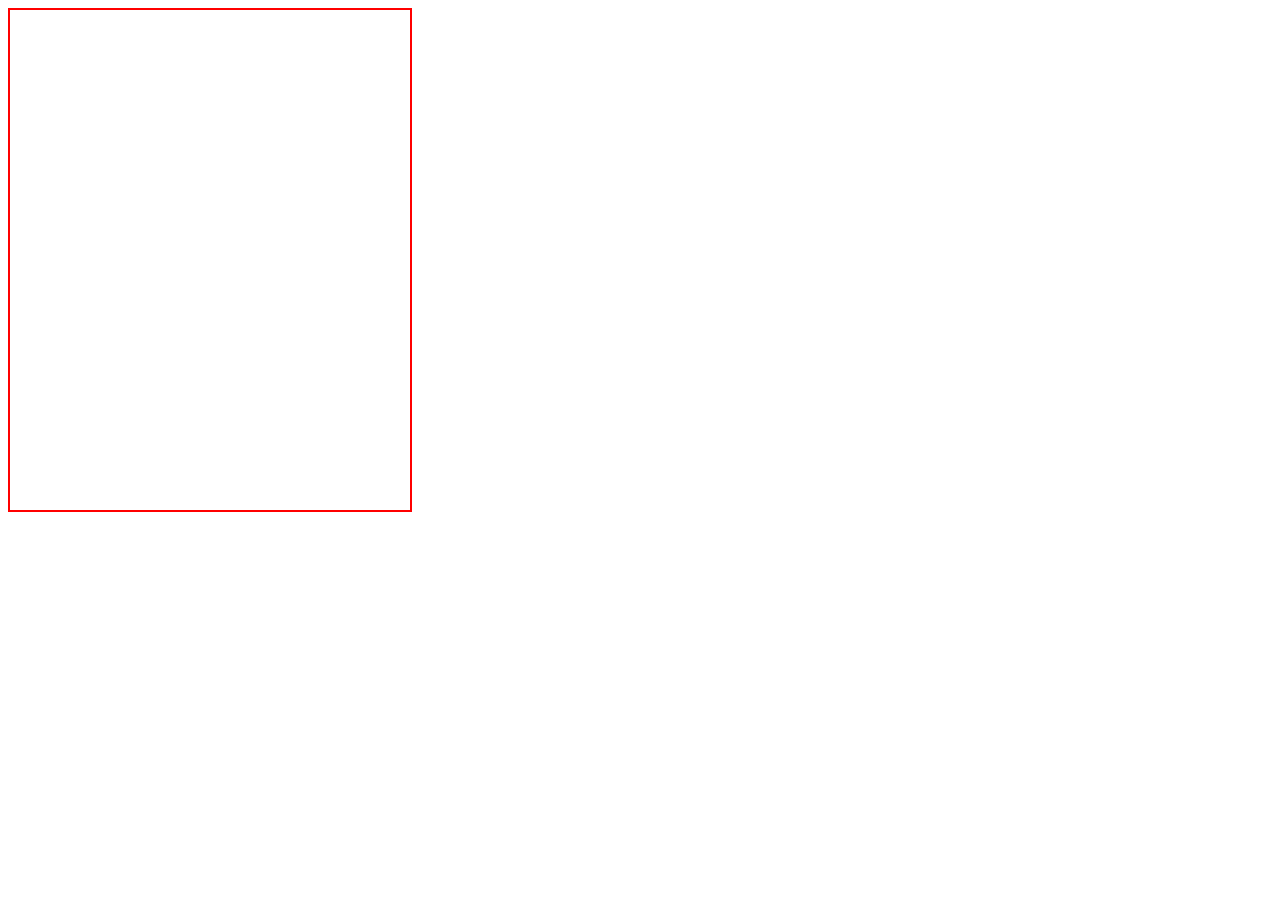
==== index.html @ b5f2e050 "LocalStorage enabled for fast results" ====
<!DOCTYPE html>
<html lang="en">
<head>
    <meta charset="UTF-8">
    <meta http-equiv="X-UA-Compatible" content="IE=edge">
    <meta name="viewport" content="width=device-width, initial-scale=1.0">
    <title>Document</title>
</head>
<body onload="func1()">
    <div class="container" style="height: 500px; width:400px; border: 2px solid red;">
        <div id="question1"></div>
        <div id="question2"></div>
        <div id="question3"></div>
        <div id="question4"></div>
        <div id="queryFailed"></div>
        <!-- <button onclick="func1()">Button</button> -->
    </div>
    <script>
        // const fs = require('fs');

        function getCurrDate(){
            const date = new Date();
            var day = date.getDate();
            var month = date.getMonth() + 1;
            var year = date.getFullYear();
            let currentDate = `${day}_${month}_${year}`;
            return currentDate;
        }
        function func1() {
            var todayQuestions= {};
            console.log("hey");
            const options = {method: 'GET'};
            var Todate= localStorage.getItem("date");
            if(Todate== getCurrDate()){
                for(let i=0; i<4; i++){
                        var content= localStorage.getItem(`question${i+1}`);
                        document.querySelector(`#question${i+1}`).innerHTML= `Question ${i+1}: ${content}`;
                    }
            }
            else{
                fetch('https://script.google.com/macros/s/AKfycbwkHlGDRJbaumjp0FkSZeCOEirpC6Rqgf0-JhF45dLeh6eRSLuCNp0usVQjbN7wkSb9/exec', options)
            .then(response => response.json())
            .then(response => {
                console.log("work");
                let currDate= getCurrDate();
                const todayQuestions= response['data'][response['data'].length-1];
                // consolelog(todayQuestions);
                console.log(todayQuestions);
                const lastDateKey= Object.keys(todayQuestions);
                if(lastDateKey== currDate){
                    localStorage.setItem("date", lastDateKey);
                    localStorage.setItem("question1", lastDateKey);

                    for(let i=0; i<4; i++){
                        localStorage.setItem(`question${i+1}`, Object.values(todayQuestions[currDate])[i]);
                        document.querySelector(`#question${i+1}`).innerHTML= `Question ${i+1}: ${Object.values(todayQuestions[currDate])[i]}`;
                    }
                }
                else{
                    document.querySelector("#queryFailed").innerHTML= "No questions for today";
                }
            })
            .catch(err => console.error(err)); 
            }
 
    }
    </script>
</body>

</html>
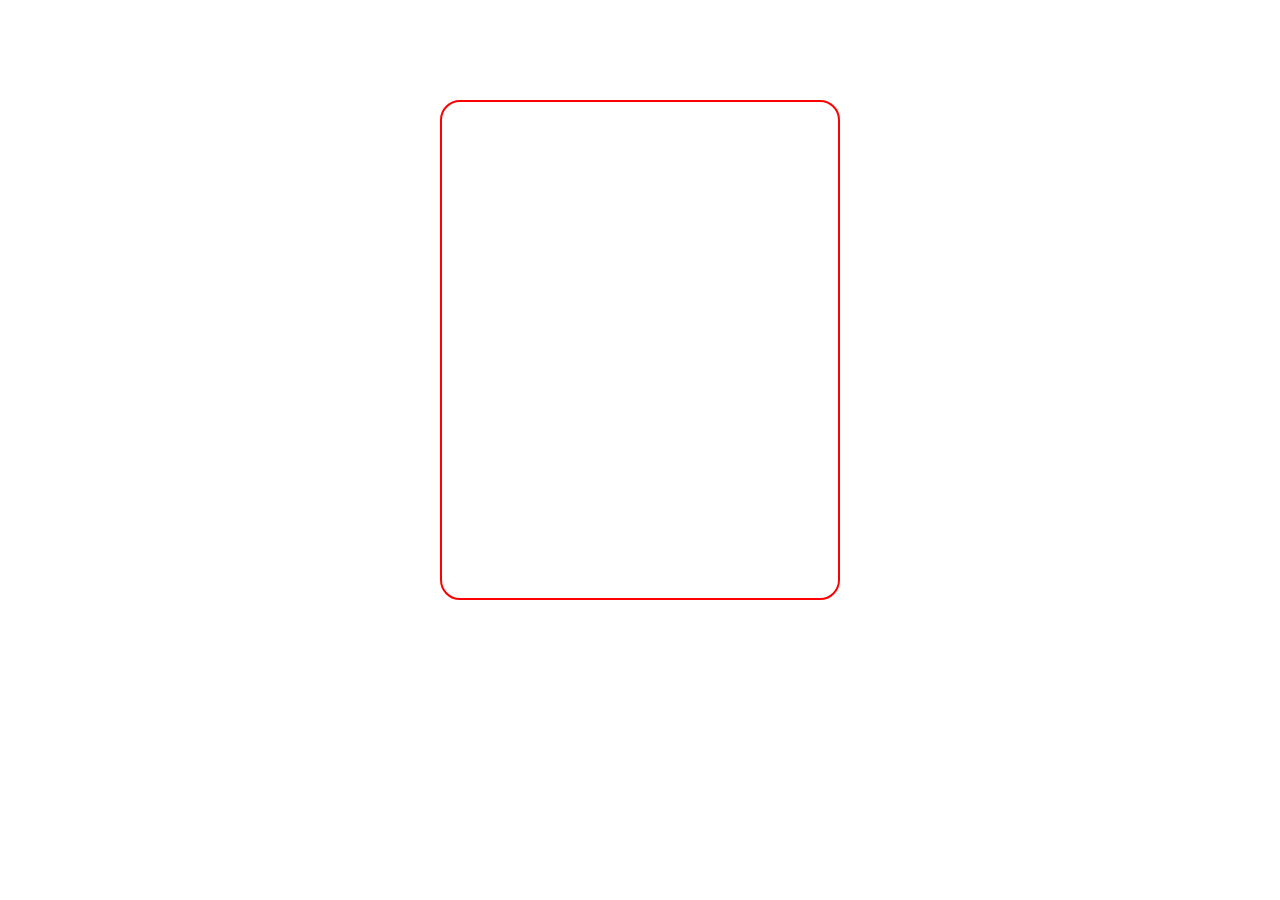
==== commit 518de511: "Api with People created and some bugs removed" ====
--- a/index.html
+++ b/index.html
@@ -5,66 +5,22 @@
     <meta http-equiv="X-UA-Compatible" content="IE=edge">
     <meta name="viewport" content="width=device-width, initial-scale=1.0">
     <title>Document</title>
+    <link rel="stylesheet" href="style.css">
 </head>
 <body onload="func1()">
-    <div class="container" style="height: 500px; width:400px; border: 2px solid red;">
-        <div id="question1"></div>
-        <div id="question2"></div>
-        <div id="question3"></div>
-        <div id="question4"></div>
+    <script src="myScript.js"></script>
+    <div id="maincontainer">
+    <div id="date"></div>
+    <div class="container">
+        <div id="question1" class="vals"></div>
+        <div id="question2" class="vals"></div>
+        <div id="question3" class="vals"></div>
+        <div id="question4" class="vals"></div>
         <div id="queryFailed"></div>
+        <!-- <button class="but"></button> -->
         <!-- <button onclick="func1()">Button</button> -->
     </div>
-    <script>
-        // const fs = require('fs');
-
-        function getCurrDate(){
-            const date = new Date();
-            var day = date.getDate();
-            var month = date.getMonth() + 1;
-            var year = date.getFullYear();
-            let currentDate = `${day}_${month}_${year}`;
-            return currentDate;
-        }
-        function func1() {
-            var todayQuestions= {};
-            console.log("hey");
-            const options = {method: 'GET'};
-            var Todate= localStorage.getItem("date");
-            if(Todate== getCurrDate()){
-                for(let i=0; i<4; i++){
-                        var content= localStorage.getItem(`question${i+1}`);
-                        document.querySelector(`#question${i+1}`).innerHTML= `Question ${i+1}: ${content}`;
-                    }
-            }
-            else{
-                fetch('https://script.google.com/macros/s/AKfycbwkHlGDRJbaumjp0FkSZeCOEirpC6Rqgf0-JhF45dLeh6eRSLuCNp0usVQjbN7wkSb9/exec', options)
-            .then(response => response.json())
-            .then(response => {
-                console.log("work");
-                let currDate= getCurrDate();
-                const todayQuestions= response['data'][response['data'].length-1];
-                // consolelog(todayQuestions);
-                console.log(todayQuestions);
-                const lastDateKey= Object.keys(todayQuestions);
-                if(lastDateKey== currDate){
-                    localStorage.setItem("date", lastDateKey);
-                    localStorage.setItem("question1", lastDateKey);
-
-                    for(let i=0; i<4; i++){
-                        localStorage.setItem(`question${i+1}`, Object.values(todayQuestions[currDate])[i]);
-                        document.querySelector(`#question${i+1}`).innerHTML= `Question ${i+1}: ${Object.values(todayQuestions[currDate])[i]}`;
-                    }
-                }
-                else{
-                    document.querySelector("#queryFailed").innerHTML= "No questions for today";
-                }
-            })
-            .catch(err => console.error(err)); 
-            }
- 
-    }
-    </script>
+</div>
 </body>
 
 </html>--- a/style.css
+++ b/style.css
@@ -0,0 +1,53 @@
+* {
+  margin: 0;
+  padding: 0;
+  box-sizing: border-box;
+}
+#date {
+  font-size: 50px;
+  font-weight: bold;
+  padding: 50px;
+}
+#maincontainer {
+  height: 100%;
+  display: flex;
+  flex-direction: column;
+  justify-content: center;
+  align-items: center;
+}
+.container {
+  display: flex;
+  height: 500px;
+  width: 400px;
+  flex-direction: column;
+  justify-content: center;
+  align-items: center;
+  border: 2px solid red;
+  border-radius: 20px;
+}
+
+/* .btn{
+  border: 2px solid black;
+  border-radius: 25px;
+  background-color: #661919;
+  color: white;
+  font-size: 20px;
+  height: 100%;
+  width: 100%;
+
+} */
+button:hover{
+  background-color: #4CAF50;
+  color: white;
+}
+
+.vals {
+  font-size: 20px;
+  /* border: 2px solid black; */
+  border-radius: 20px;
+  padding: 10px;
+  margin: 10px;
+  height: 22%;
+  width: 90%;
+  font-weight: bold;
+}
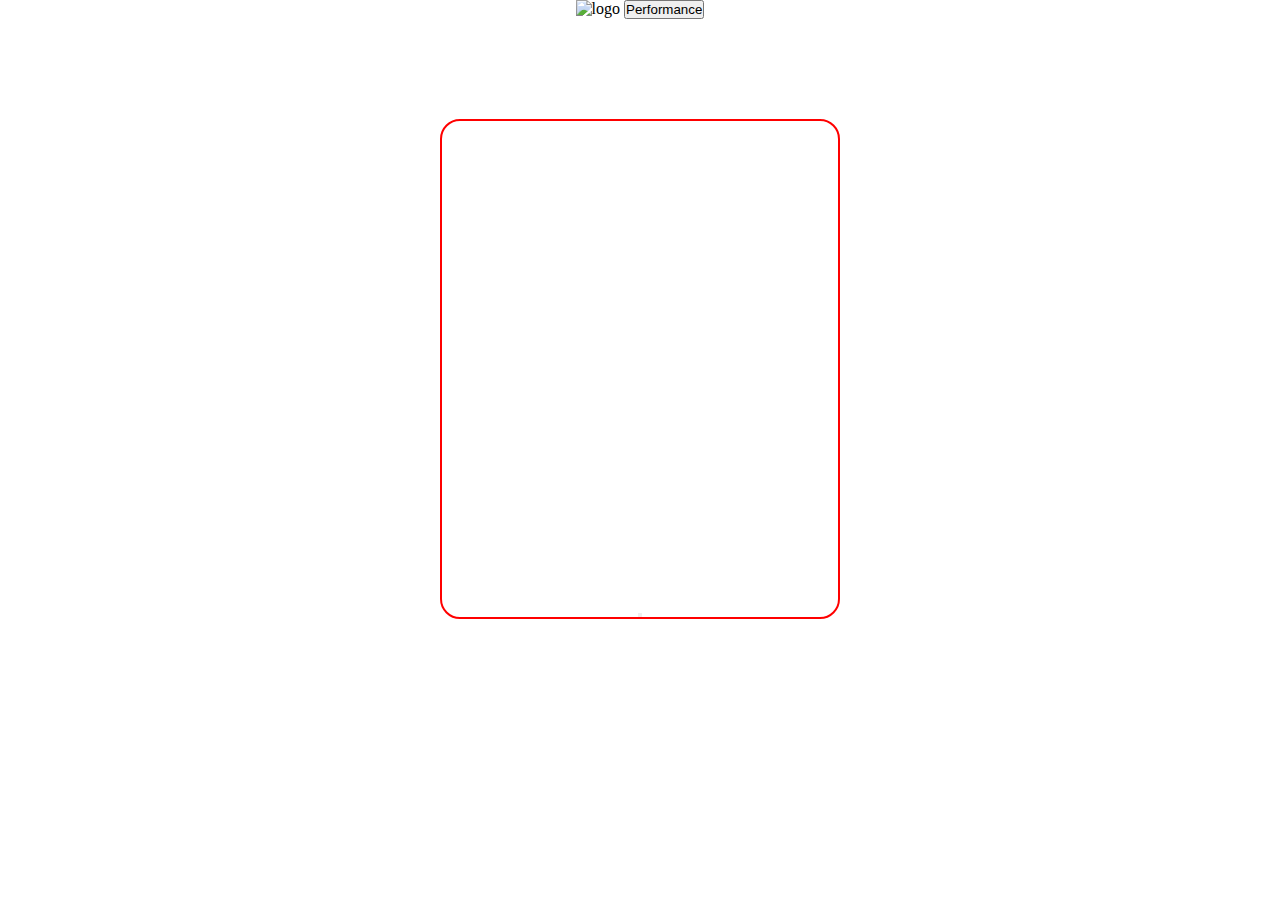
==== commit 2ca7810a: "Added Dropdown for Performance analyzer" ====
--- a/index.html
+++ b/index.html
@@ -4,12 +4,16 @@
     <meta charset="UTF-8">
     <meta http-equiv="X-UA-Compatible" content="IE=edge">
     <meta name="viewport" content="width=device-width, initial-scale=1.0">
-    <title>Document</title>
+    <title>Daily Question</title>
     <link rel="stylesheet" href="style.css">
 </head>
 <body onload="func1()">
     <script src="myScript.js"></script>
     <div id="maincontainer">
+        <div class="nav">
+            <img src="logo.png" alt="logo" class="logo">
+            <a><button>Performance</button></a>
+        </div>
     <div id="date"></div>
     <div class="container">
         <div id="question1" class="vals"></div>
@@ -17,7 +21,8 @@
         <div id="question3" class="vals"></div>
         <div id="question4" class="vals"></div>
         <div id="queryFailed"></div>
-        <!-- <button class="but"></button> -->
+
+        <button class="check" onclick="checkQuestionStatus()"></button>
         <!-- <button onclick="func1()">Button</button> -->
     </div>
 </div>
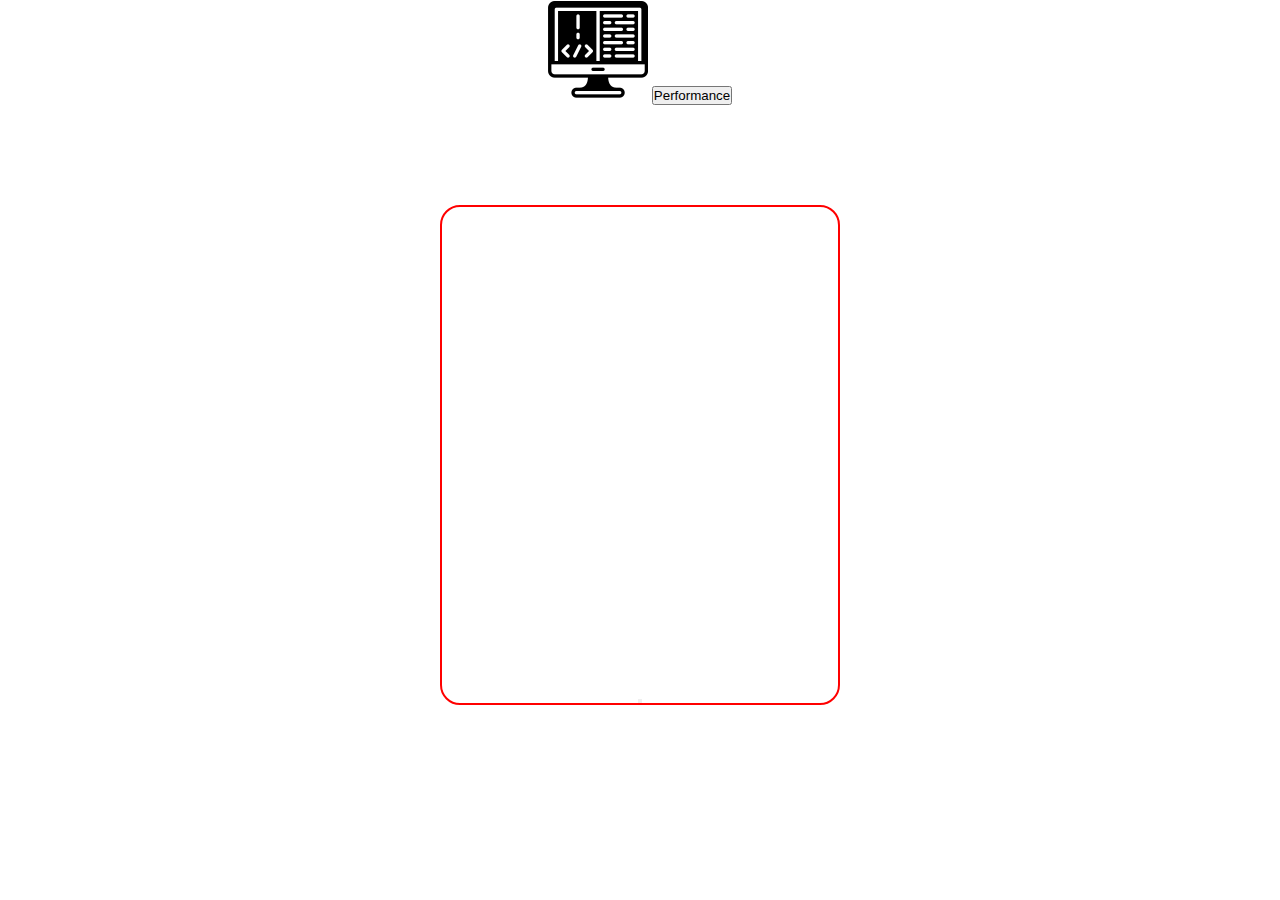
==== commit 139e1084: "Minor changes in logo and favicon" ====
--- a/index.html
+++ b/index.html
@@ -6,13 +6,15 @@
     <meta name="viewport" content="width=device-width, initial-scale=1.0">
     <title>Daily Question</title>
     <link rel="stylesheet" href="style.css">
+    <link rel="icon" type="image/x-icon" href="/favicon.ico">
+
 </head>
 <body onload="func1()">
     <script src="myScript.js"></script>
     <div id="maincontainer">
         <div class="nav">
             <img src="logo.png" alt="logo" class="logo">
-            <a><button>Performance</button></a>
+            <a href="performance.html"><button>Performance</button></a>
         </div>
     <div id="date"></div>
     <div class="container">
@@ -21,7 +23,6 @@
         <div id="question3" class="vals"></div>
         <div id="question4" class="vals"></div>
         <div id="queryFailed"></div>
-
         <button class="check" onclick="checkQuestionStatus()"></button>
         <!-- <button onclick="func1()">Button</button> -->
     </div>
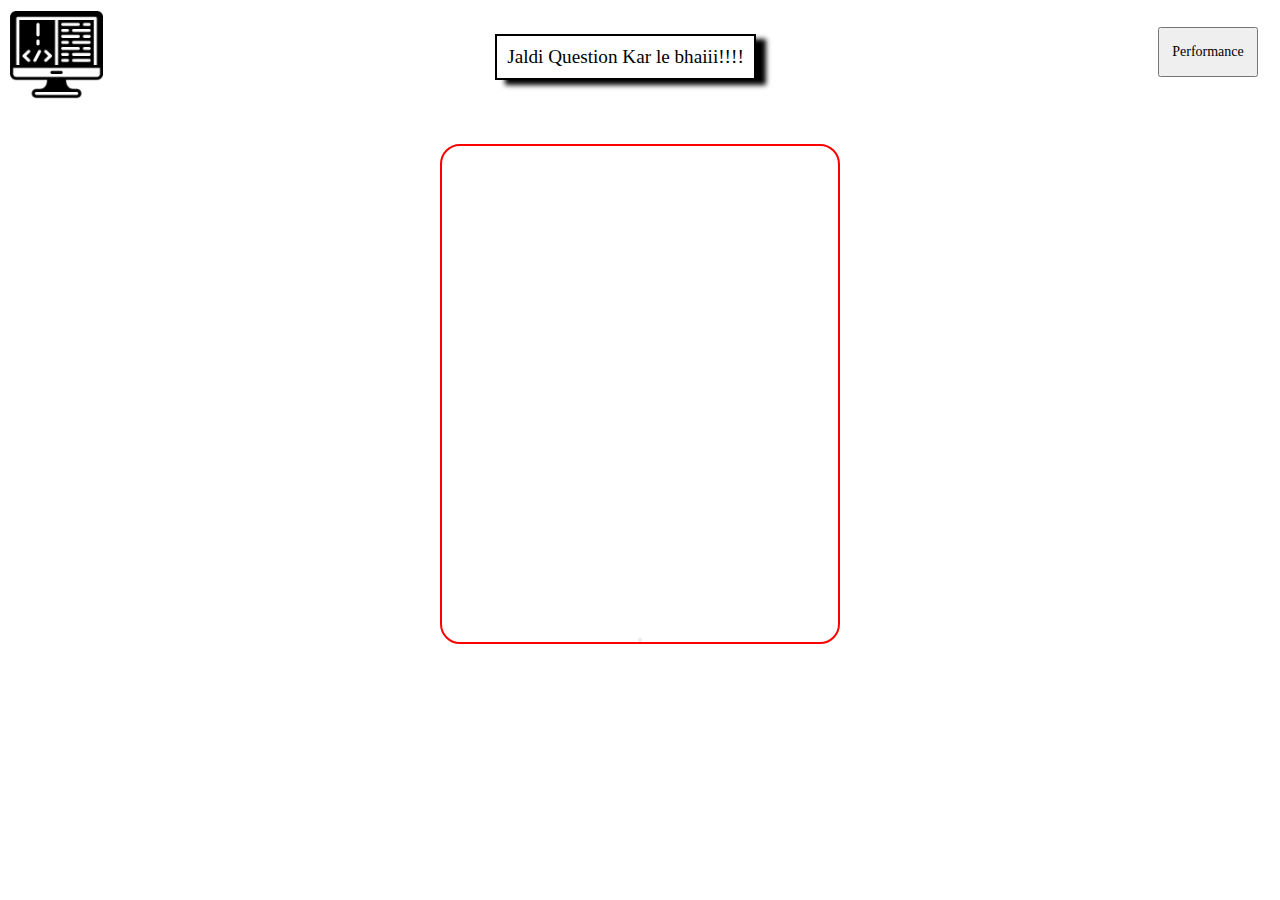
==== commit 19729282: "Minor frontend changes in index.html" ====
--- a/index.html
+++ b/index.html
@@ -13,8 +13,9 @@
     <script src="myScript.js"></script>
     <div id="maincontainer">
         <div class="nav">
-            <img src="logo.png" alt="logo" class="logo">
-            <a href="performance.html"><button>Performance</button></a>
+            <a href="/index.html"><img src="logo.png" alt="logo" class="logo" style="height: 110px; width:113px; padding: 10px;"></a>
+            <span style="font-size:larger; border:2px solid black; padding:10px; box-shadow: 10px 5px 5px black;">Jaldi Question Kar le bhaiii!!!!</span>
+            <a href="performance.html" id="performa"><button>Performance</button></a>
         </div>
     <div id="date"></div>
     <div class="container">
--- a/style.css
+++ b/style.css
@@ -6,7 +6,7 @@
 #date {
   font-size: 50px;
   font-weight: bold;
-  padding: 50px;
+  padding: 15px;
 }
 #maincontainer {
   height: 100%;
@@ -25,6 +25,17 @@
   border: 2px solid red;
   border-radius: 20px;
 }
+.nav{
+  display: flex;
+  flex-direction: row;
+  justify-content: space-between;
+  align-items: center;
+  width: 100%;
+  /* height: 10%; */
+  /* border: 2px solid black; */
+  /* background-color: #661919; */
+  /* border-radius: 20px; */
+}
 
 /* .btn{
   border: 2px solid black;
@@ -37,8 +48,9 @@
 
 } */
 button:hover{
-  background-color: #4CAF50;
+  background-color: rgb(98, 4, 98);
   color: white;
+  box-shadow: 10px 5px 5px orange;
 }
 
 .vals {
@@ -51,3 +63,17 @@
   width: 90%;
   font-weight: bold;
 }
+#performa{
+height:100px;
+width: 142px;
+padding: 20px;
+}
+#performa button{
+  height:50px;
+  width: 100px;
+  padding: 8px;
+  font-size: 14px;
+  font-family: Georgia, 'Times New Roman', Times, serif;
+  /* font-weight: bold; */
+
+}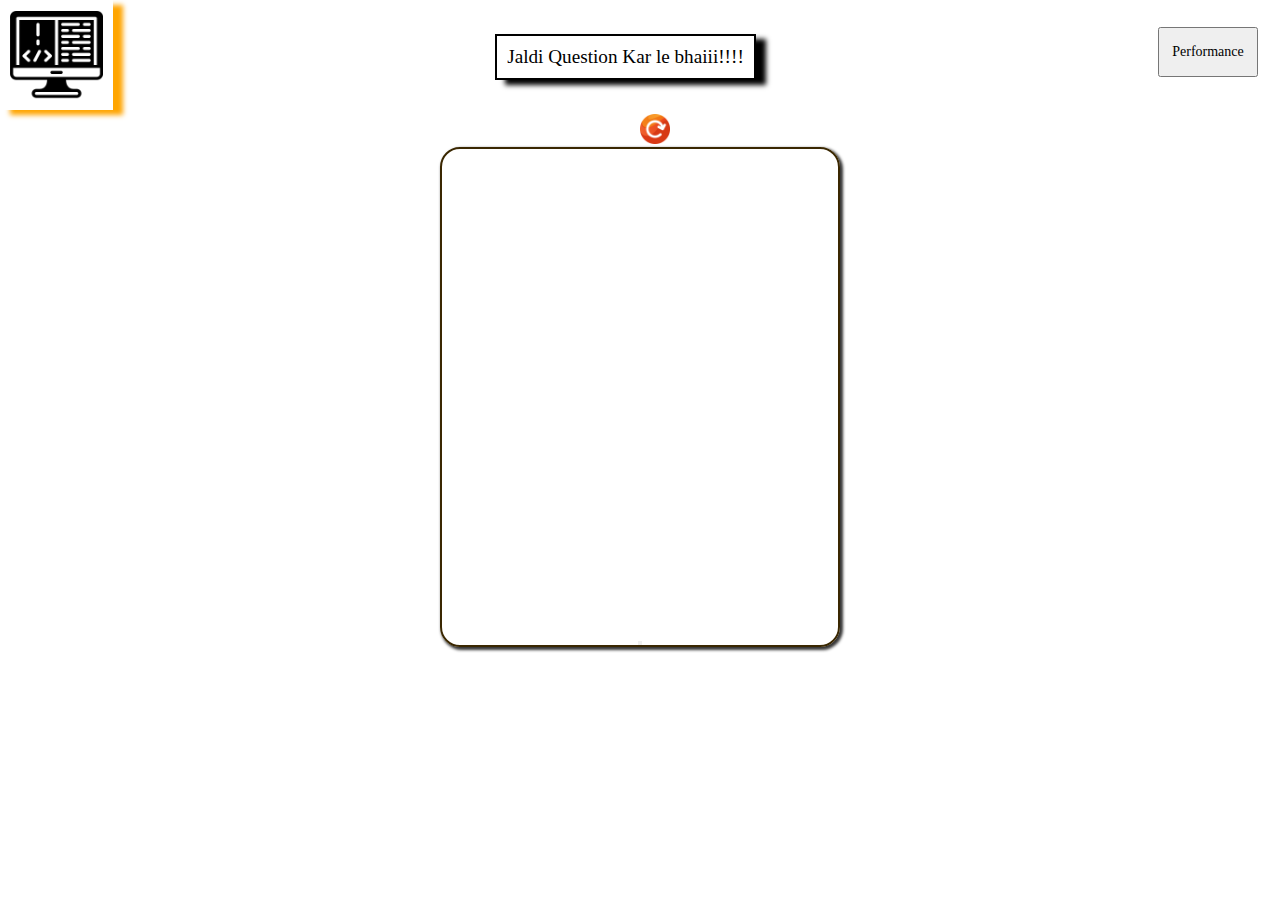
==== commit 35e7697c: "Reload for getting current questions added" ====
--- a/index.html
+++ b/index.html
@@ -17,7 +17,11 @@
             <span style="font-size:larger; border:2px solid black; padding:10px; box-shadow: 10px 5px 5px black;">Jaldi Question Kar le bhaiii!!!!</span>
             <a href="performance.html" id="performa"><button>Performance</button></a>
         </div>
-    <div id="date"></div>
+    <div class="dateXreload">
+        <div id="date"></div>
+        <button id="reload" onclick="reloadIt()" style="background-color: white; border: none;"><img src="reload.png" style="height:30px; width:30px";></button>
+
+    </div>
     <div class="container">
         <div id="question1" class="vals"></div>
         <div id="question2" class="vals"></div>
--- a/style.css
+++ b/style.css
@@ -22,13 +22,31 @@
   flex-direction: column;
   justify-content: center;
   align-items: center;
-  border: 2px solid red;
+  border: 2px solid rgb(58, 39, 1);
   border-radius: 20px;
+  box-shadow: 2px 2px 3px 1px rgba(0, 0, 0, 0.8);
 }
 .nav{
   display: flex;
   flex-direction: row;
   justify-content: space-between;
+  align-items: center;
+  width: 100%;
+  /* height: 10%; */
+  /* border: 2px solid black; */
+  /* background-color: #661919; */
+  /* border-radius: 20px; */
+}
+
+#reload:hover{
+  color: white;
+  box-shadow: none;
+}
+
+.dateXreload{
+  display: flex;
+  flex-direction: row;
+  justify-content: center;
   align-items: center;
   width: 100%;
   /* height: 10%; */
@@ -47,6 +65,9 @@
   width: 100%;
 
 } */
+.logo:hover{
+  box-shadow: 10px 5px 5px orange;
+}
 button:hover{
   background-color: rgb(98, 4, 98);
   color: white;
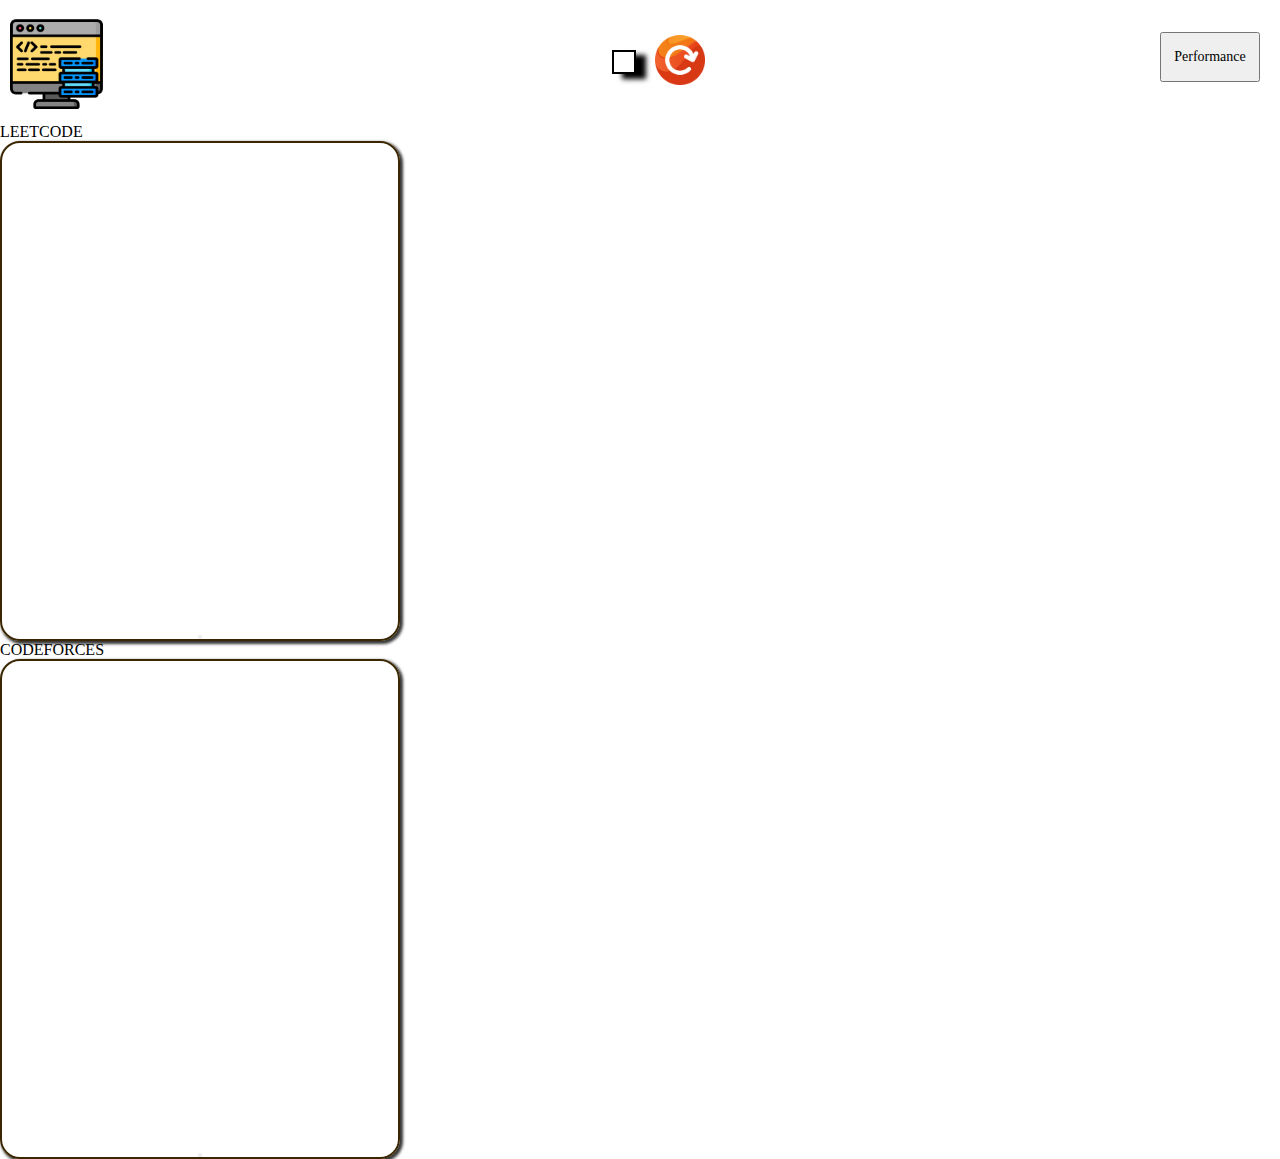
==== commit aef5248e: "Api count and last api call time added" ====
--- a/index.html
+++ b/index.html
@@ -11,27 +11,45 @@
 </head>
 <body onload="func1()">
     <script src="myScript.js"></script>
-    <div id="maincontainer">
-        <div class="nav">
-            <a href="/index.html"><img src="logo.png" alt="logo" class="logo" style="height: 110px; width:113px; padding: 10px;"></a>
-            <span style="font-size:larger; border:2px solid black; padding:10px; box-shadow: 10px 5px 5px black;">Jaldi Question Kar le bhaiii!!!!</span>
-            <a href="performance.html" id="performa"><button>Performance</button></a>
+<!-- <div class="Attached"> -->
+    <div class="nav">
+        <a href="/index.html"><img src="data.png" alt="logo" class="logo" style="height: 110px; width:113px; padding: 10px; margin-top: 1vh;"></a>
+        <!-- <div style="font-size:larger; border:2px solid black; padding:10px; box-shadow: 10px 5px 5px black;" id="date">Jaldi Question Kar le bhaiii!!!!</span> -->
+            <div class="dateXreload">
+            <div id="date" style="border:2px solid black; padding:10px; box-shadow: 10px 5px 5px black;margin-right: 1.5vw; margin-left: 5vw;"></div>
+            <button id="reload" onclick="reloadIt()" style="background-color: white; border: none;"><img src="reload.png" id= "reloadimg" style="height:50px; width:50px";></button>
         </div>
-    <div class="dateXreload">
-        <div id="date"></div>
-        <button id="reload" onclick="reloadIt()" style="background-color: white; border: none;"><img src="reload.png" style="height:30px; width:30px";></button>
+        <a href="performance.html" id="performa"><button>Performance</button></a>
+    </div>
+<!-- </div> -->
+<div class="superMain">
+    <div class="maincontainer">
+        <!-- <p id="wait"></p> -->
+        <div class="head">LEETCODE</div>
+        <div class="container">
+            <div id="question1" class="vals"></div>
+            <div id="question2" class="vals"></div>
+            <div id="question3" class="vals"></div>
+            <div id="question4" class="vals"></div>
+            <div class="queryFailed"></div>
+            <button class="check" onclick="checkQuestionStatus()"></button>
+            <!-- <button onclick="func1()">Button</button> -->
+        </div>
+    </div>
+    <div class="maincontainer">
+        <div class="head">CODEFORCES</div>
+        <div class="container">
+            <div id="codeForcequestion1" class="vals"></div>
+            <div id="codeForcequestion2" class="vals"></div>
+            <div id="codeForcequestion3" class="vals"></div>
+            <div id="codeForcequestion4" class="vals"></div>
+            <div class="codeForcequeryFailed"></div>
+            <button class="check" onclick="checkQuestionStatus()"></button>
+            <!-- <button onclick="func1()">Button</button> -->
+        </div>
+    </div>  
+</div>
 
-    </div>
-    <div class="container">
-        <div id="question1" class="vals"></div>
-        <div id="question2" class="vals"></div>
-        <div id="question3" class="vals"></div>
-        <div id="question4" class="vals"></div>
-        <div id="queryFailed"></div>
-        <button class="check" onclick="checkQuestionStatus()"></button>
-        <!-- <button onclick="func1()">Button</button> -->
-    </div>
-</div>
 </body>
 
 </html>